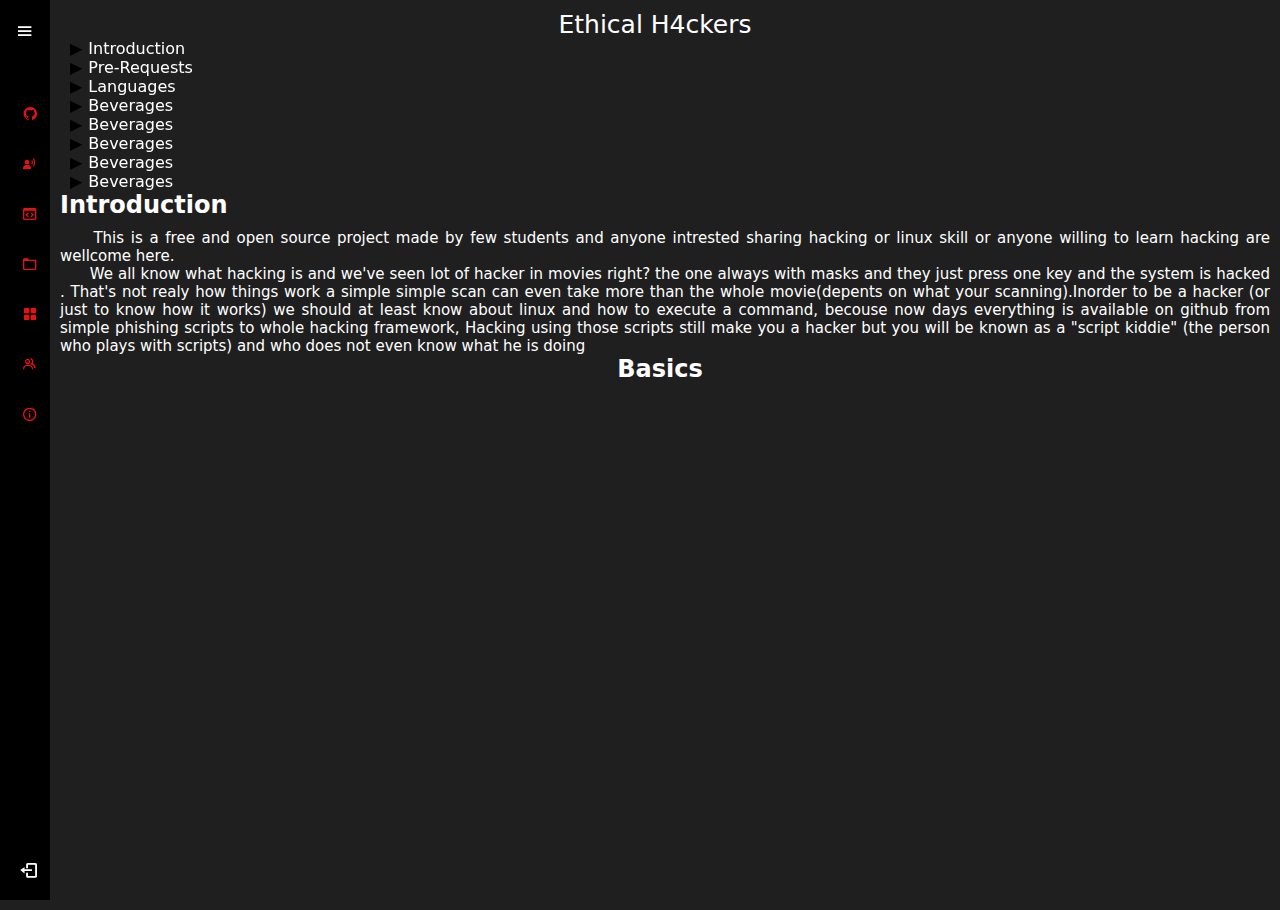
==== index.html @ 1ffd9e22 "update index.html" ====
<!DOCTYPE html>
<html lang="en" dir="ltr">
  <head>
    <meta charset="UTF-8" />
    <title>myDFWeb</title>
    <link href="./css/style.css" rel="stylesheet" />
    <link
      href="https://unpkg.com/boxicons@2.1.2/css/boxicons.min.css"
      rel="stylesheet"
    />
    <title>E H4ckers</title>
    <meta name="viewport" content="width=device-width , initial-scale=1.0" />
  </head>
<style>
  ul, #myUL {
  list-style-type: none;
}

#myUL {
  margin: 0;
  padding: 0;
}

.caret {
  cursor: pointer;
  -webkit-user-select: none; /* Safari 3.1+ */
  -moz-user-select: none; /* Firefox 2+ */
  -ms-user-select: none; /* IE 10+ */
  user-select: none;
}

.caret::before {
  content: "\25B6";
  color: black;
  display: inline-block;
  margin-right: 6px;
}

.caret-down::before {
  -ms-transform: rotate(90deg); /* IE 9 */
  -webkit-transform: rotate(90deg); /* Safari */'
  transform: rotate(90deg);  
}

.nested {
  display: none;
}

.active {
margin-left: "1000px";
display: block;
}
  
  
</style>
  <body>
    
    <div class="sidebar">
      <div class="logo_content">
        <div class="logo">
          <i class="bx bx-code-block"></i>
          <div class="logo_name">Eth Hackers</div>
        </div>
      </div>
      <i class="bx bx-menu" id="btn"></i>
      <ul class="nav_list">
        <li>
          
          <a href="https://github.com/Ethical-h4ckers">
            <i class="bx bxl-github"></i>
            <span class="links_name">Github</span>
          </a>
          
        </li>
        <li>
          <a href="./dartFlutter/dartFlutter.html">
            <i class="bx bxs-user-voice"></i>
            <span class="links_name">Seminar</span>
          </a>
          <span class="tooltip">Seminar</span>
        </li>
        <li>
          <a href="#">
            <i class="bx bx-code-block"></i>
            <span class="links_name">Codes</span>
          </a>
          <span class="tooltip">Codes</span>
        </li>
        <li>
          <a href="https://github.com/aruncs31s/myDFWeb">
            <i class="bx bx-folder"></i>
            <span class="links_name">Files</span>
          </a>
          <span class="tooltip">Files</span>
        </li>
        <li>
          <a href="./about/index.html">
            <i class="bx bxs-grid-alt"></i>
            <span class="links_name">About</span>
          </a>
          <span class="tooltip">About</span>
        </li>
        <li>
        <a href="#">
        <i class='bx bx-group' ></i>
          <span class="links_name">Team Members</span>
            </a>
         <span class="tooltip">Members</span>
          </li>
          <li>
            <a href="#">
            <i class='bx bx-info-circle' ></i>
            <span class="links_name">About</span>
          </a>
          
        </li>
      </ul>

      <div class="profile_content">
        <div class="profile">
          <div class="profile_details">
            <a href="https://github.com/Ethical-H4ckers" alt="">
              <img
                src="/images/logo.png"
                alt=""
              />

              <div class="name_job">
                <div class="name">E H4ckers</div>
                <div class="job"></div>
              </div>
            </a>
            <i class="bx bx-log-out" id="log-out"></i>
          </div>
        </div>
      </div>
    </div>
    
   
    <header class="main_content">Ethical H4ckers</header>
    <!---<div class="buttons">
      <button href="#home" class="hButton1">Home</button>
      <button href="#basics" class="hButton2">Basics</button>
      <button href="#languages" class="hButton3">Languages</button>
      <button href="#hacks" class="hButton5">Hacks</button>
      <button href="#project" class="hButton7">Project</button>
      <button href="#Scripts" class="hButton8">Scripts</button>
      <button href="#about" class="hButton10">About</button>--->


<div class="h-list">
  <ul id="myUL">
  <li><a href="#introduction" class="caret">Introduction</a>
    <ul class="nested">
      <li><a href="">Linux</a></li>
      <li>Hacking</li>
      <li>Programming</li>  
      <li><span class="caret">Tea</span>
        <ul class="nested">
          <li>Black Tea</li>
          <li>White Tea</li>
          <li><span class="caret">Green Tea</span>
            <ul class="nested">
              <li>Sencha</li>
              <li>Gyokuro</li>
              <li>Matcha</li>
              <li>Pi Lo Chun</li>
            </ul>
          </li>
        </ul>
      </li>  
    </ul>
  </li>
</ul>

<!-- ------------------------------------------- --->

<ul id="myUL">
  <li><span class="caret">Pre-Requests</span>
    <ul class="nested">
      <li><span class="caret">Linux</span>
        <ul class="nested">
          <li>X</li>
          <li>W</li>
       
          <li><span class="caret">Green Tea</span>
            <ul class="nested">
              <li>Sencha</li>
              <li>Gyokuro</li>
              <li>Matcha</li>
              <li>Pi Lo Chun</li>
            </ul>
          </li>
        </ul>
      </li>
      <li><span class="caret">Git</span>
        <ul class="nested">
          <li>Introduction</li>
          <li>Installation</li>
      </li>  
    </ul>
  </li>
</ul>
<!-- ------------------------------------------- --->

<ul id="myUL">
  <li><span class="caret">Languages</span>
    <ul class="nested">
       <li><span class="caret">Tea</span>
         <ul class="nested">
           <li>Black Tea</li>
           <li>White Tea</li>
           <li><span class="caret">Green Tea</span>
             <ul class="nested">
               <li>Sencha</li>
               <li>Gyokuro</li>
               <li>Matcha</li>
               <li>Pi Lo Chun</li>
             </ul>
           </li>
         </ul>
       </li>
        <li><span class="caret">Tea</span>
          <ul class="nested">
            <li>Black Tea</li>
            <li>White Tea</li>
            <li><span class="caret">Green Tea</span>
              <ul class="nested">
                <li>Sencha</li>
                <li>Gyokuro</li>
                <li>Matcha</li>
                <li>Pi Lo Chun</li>
              </ul>
            </li>
          </ul>
        </li>
        
         <li><span class="caret">Tea</span>
           <ul class="nested">
             <li>Black Tea</li>
             <li>White Tea</li>
             <li><span class="caret">Green Tea</span>
               <ul class="nested">
                 <li>Sencha</li>
                 <li>Gyokuro</li>
                 <li>Matcha</li>
                 <li>Pi Lo Chun</li>
               </ul>
             </li>
           </ul>
         </li>
         
          <li><span class="caret">Tea</span>
            <ul class="nested">
              <li>Black Tea</li>
              <li>White Tea</li>
              <li><span class="caret">Green Tea</span>
                <ul class="nested">
                  <li>Sencha</li>
                  <li>Gyokuro</li>
                  <li>Matcha</li>
                  <li>Pi Lo Chun</li>
                </ul>
              </li>
            </ul>
          </li>
          
           <li><span class="caret">Tea</span>
             <ul class="nested">
               <li>Black Tea</li>
               <li>White Tea</li>
               <li><span class="caret">Green Tea</span>
                 <ul class="nested">
                   <li>Sencha</li>
                   <li>Gyokuro</li>
                   <li>Matcha</li>
                   <li>Pi Lo Chun</li>
                 </ul>
               </li>
             </ul>
           </li>
           
           
      
      
      
      
      
      
      <li><span class="caret">Tea</span>
        <ul class="nested">
          <li>Black Tea</li>
          <li>White Tea</li>
          <li><span class="caret">Green Tea</span>
            <ul class="nested">
              <li>Sencha</li>
              <li>Gyokuro</li>
              <li>Matcha</li>
              <li>Pi Lo Chun</li>
            </ul>
          </li>
        </ul>
      </li>  
    </ul>
  </li>
</ul>

<!-- ------------------------------------------- --->

<ul id="myUL">
  <li><span class="caret">Beverages</span>
    <ul class="nested">
      <li>Water</li>
      <li>Coffee</li>
      <li><span class="caret">Tea</span>
        <ul class="nested">
          <li>Black Tea</li>
          <li>White Tea</li>
          <li><span class="caret">Green Tea</span>
            <ul class="nested">
              <li>Sencha</li>
              <li>Gyokuro</li>
              <li>Matcha</li>
              <li>Pi Lo Chun</li>
            </ul>
          </li>
        </ul>
      </li>  
    </ul>
  </li>
</ul>


<ul id="myUL">
  <li><span class="caret">Beverages</span>
    <ul class="nested">
      <li>Water</li>
      <li>Coffee</li>
      <li><span class="caret">Tea</span>
        <ul class="nested">
          <li>Black Tea</li>
          <li>White Tea</li>
          <li><span class="caret">Green Tea</span>
            <ul class="nested">
              <li>Sencha</li>
              <li>Gyokuro</li>
              <li>Matcha</li>
              <li>Pi Lo Chun</li>
            </ul>
          </li>
        </ul>
      </li>  
    </ul>
  </li>
</ul>


<ul id="myUL">
  <li><span class="caret">Beverages</span>
    <ul class="nested">
      <li>Water</li>
      <li>Coffee</li>
      <li><span class="caret">Tea</span>
        <ul class="nested">
          <li>Black Tea</li>
          <li>White Tea</li>
          <li><span class="caret">Green Tea</span>
            <ul class="nested">
              <li>Sencha</li>
              <li>Gyokuro</li>
              <li>Matcha</li>
              <li>Pi Lo Chun</li>
            </ul>
          </li>
        </ul>
      </li>  
    </ul>
  </li>
</ul>


<ul id="myUL">
  <li><span class="caret">Beverages</span>
    <ul class="nested">
      <li>Water</li>
      <li>Coffee</li>
      <li><span class="caret">Tea</span>
        <ul class="nested">
          <li>Black Tea</li>
          <li>White Tea</li>
          <li><span class="caret">Green Tea</span>
            <ul class="nested">
              <li>Sencha</li>
              <li>Gyokuro</li>
              <li>Matcha</li>
              <li>Pi Lo Chun</li>
            </ul>
          </li>
        </ul>
      </li>  
    </ul>
  </li>
</ul>


<ul id="myUL">
  <li><span class="caret">Beverages</span>
    <ul class="nested">
      <li>Water</li>
      <li>Coffee</li>
      <li><span class="caret">Tea</span>
        <ul class="nested">
          <li>Black Tea</li>
          <li>White Tea</li>
          <li><span class="caret">Green Tea</span>
            <ul class="nested">
              <li>Sencha</li>
              <li>Gyokuro</li>
              <li>Matcha</li>
              <li>Pi Lo Chun</li>
            </ul>
          </li>
        </ul>
      </li>  
    </ul>
  </li>
</ul>






  </div>
  

  
    
    
    
     <section class="home" id="home">
    
    <h2 align="center">Introduction</h2>
    <p>&#160;&#160;&#160;&#160;&#160;This is a free and open source project made by few students and anyone intrested sharing hacking or linux skill or anyone willing to learn hacking are wellcome here.</p>
    <p>&#160; &#160; &#160;&#160;We all know what hacking is and we've seen
lot of hacker in movies right? the one always with masks and they just press one key and the system is hacked . That's not realy how things work a simple simple scan can even take more than the whole movie(depents on what your scanning).Inorder to be a hacker (or just to know how it works) we should at least know about linux and how to execute a command, becouse now days everything is available on github from simple phishing scripts to whole hacking framework, Hacking using those scripts still make you a hacker but you will be known as a "script kiddie" (the person who plays with scripts) and who does not even know what he is doing</p>
      
      
    </section>
    
    <section class="basics" id="basics">
      <h2 align="center">Basics</h2>
    
      
      
    </section>












    
  </body>
  <script>
    let btn = document.querySelector("#btn");
    let sidebar = document.querySelector(".sidebar");
    let searchBtn = document.querySelector(".bx-search-alt");
    btn.onclick = function () {
      sidebar.classList.toggle("active");
    };
    searchBtn.onclick = function () {
      sidebar.classList.toggle("active");
    };
    </script>
    <script>
      var toggler = document.getElementsByClassName("caret");
      var i;
      
      for (i = 0; i < toggler.length; i++) {
        toggler[i].addEventListener("click", function() {
          this.parentElement.querySelector(".nested").classList.toggle("active");
          this.classList.toggle("caret-down");
        });
      }
    </script>
    
</html>
---- css/style.css ----
@import url("https://fonts.googleapis.com/css?family=Open+Sans&display=swap");
* {
  margin: 0;
  /*padding: 0%;*/
  box-sizing: border-box;
  font-family: system-ui, -apple-system, BlinkMacSystemFont, "Segoe UI", Roboto,
    Oxygen, Ubuntu, Cantarell, "Open Sans", "Helvetica Neue", sans-serif;
  scroll-behavior: smooth;

}
.sidebar ul{
  padding: 0%;*/
  
}

a {
  color: #fff;
  text-decoration: none;
}
body {
  padding: 0%;
  position: relative;
  min-height: 100vh;
  width: 100%;
  
  background: #1f1f1f;
}
.sidebar {
  position: fixed;
  height: 100%;
  width: 50px;
  background: rgb(0, 0, 0);
  top: 0;
  left: 0;
  padding: 0px 0px;
  transition: all 0.5s ease;
}
.sidebar.active {
  width: 260px;
}

.sidebar .logo_content .logo {
  color: #fff;
  display: flex;
  height: 80px;
  width: 60%;
  align-items: left;
  opacity: 0;
  pointer-events: none;
}
.sidebar.active .logo_content .logo {
  opacity: 1;
  pointer-events: none;
}
.logo_content .logo i {
  font-size: 28px;
  margin-right: 4px;
}
.logo_content .logo_name {
  font-size: 20px;
  font-weight: 400;
}
.sidebar #btn {
  position: absolute;
  color: white;
  left: 50%;
  top: 6px;
  font-size: 20px;
  height: 50px;
  width: 50px;
  text-align: center;
  line-height: 50px;
  transform: translateX(-50%);
}
.sidebar.active #btn {
  left: 90%;
}
.sidebar ul {
  position: relative;
  margin-top: 9px;
}

.sidebar ul li {
  padding: 0%;
  position: relative;
  height: 50px;
  width: 100%;
  margin: 0 5px;
  list-style: none;
  line-height: 50px;
}
.sidebar ul li .tooltip {
  padding: 0%;
  position: absolute;
  left: 122px;
  top: 0;
  transform: translate(-50%, -50%);
  background: #fff;
  line-height: 35px;
  text-align: center;
  opacity: 0;
  border-radius: 6px;
  box-shadow: 0 5px 10px rgba(0, 0, 0, 0.2);
  transition: 0s;
}
.sidebar.active ul li .tooltip {
  display: block;
}
.sidebar ul li:hover .tooltip {
  transition: all 0.5s ease;
  top: 50%;
  opacity: 1;
  pointer-events: none;
}
.sidebar.active ul li:hover .tooltip {
  opacity: 0;
}

.sidebar.active ul li input {
  position: absolute;
  height: 100%;
  width: 100%;
  left: 0;
  top: 0;
  border-radius: 12px;
  outline: none;
  border: none;
  background: #1d1b31;
  padding-left: 50px;
  font-size: 18px;
  color: white;
}
.sidebar ul li a {
  color: rgb(230, 18, 18);
  display: flex;
  align-items: center;
  text-decoration: none;
  transition: all 0.4s ease;
  border-radius: 12px;
  white-space: nowrap;
}
.sidebar ul li a:hover {
  color: #11101d;
  background: rgb(187, 173, 173);
}
.sidebar ul li a i {
  height: 50px;
  line-height: 50px;
  min-width: 50px;
  border-radius: 12px;
  text-align: center;
}
.sidebar .profile_content {
  position: absolute;
  color: white;
  bottom: 0;
  left: 0;
  width: 100%;
}
.sidebar .profile_content .profile {
  position: relative;
  padding: 10px 6px;
}
.sidebar .profile_content .profile .profile_details a {
  opacity: 0;
  display: flex;
  align-items: center;
  pointer-events: none;
}
.sidebar.active .profile .profile_details a {
  opacity: 1;
  pointer-events: auto;
}
.sidebar .profile_content .profile .profile_details img {
  height: 45px;
  width: 45px;
  object-fit: cover;
  border-radius: 12px;
}
.sidebar .profile_content .profile .name_job {
  margin-left: 12px;
}
.sidebar .profile_content .profile .name_job .name {
  font-weight: 400;
  font-size: 15px;
}
.profile #log-out {
  position: absolute;
  left: 88%;
  transform: translateX(-50%);
  bottom: 5px;
  line-height: 50px;
  min-width: 50px;
  font-size: 20px;
  border-radius: 12px;
}

/*.main_content {
 text-align: center;
 margin-left: 20px;
 
  position:  absolute;
  height: 100%;
 width: calc(100% - 240px);
    left: 275px;
}*/
.main_content {
  padding-left: 30px;
  text-align: center;
  color: white;
  font-size: 25px;
  margin-top: 10px;
}


.sidebar .links_name {
  opacity: 0;
  pointer-events: none;
}
.sidebar.active .links_name {
  opacity: 1;
  pointer-events: auto;
}


.heading{
  position: relative;
  padding-left: 40px;
  color: white;
  align:center;
}
section{
margin-left: 40px;
}
.buttons {
  position: absolute;
  padding-left: 55px;
}
.home{
  padding-left: 20px;
  padding-right: 5px;
}
.home p {
  padding-right:5px;
  color: white;
  font-size: 15px;
  text-align: justify;
}
.home h2{
  color:white;
  text-align: left;
  padding-bottom: 10px;
}

.basics{
  color:white;
}
.h-list {
  position: relative;
  padding-left: 70px;
  color: white;
}
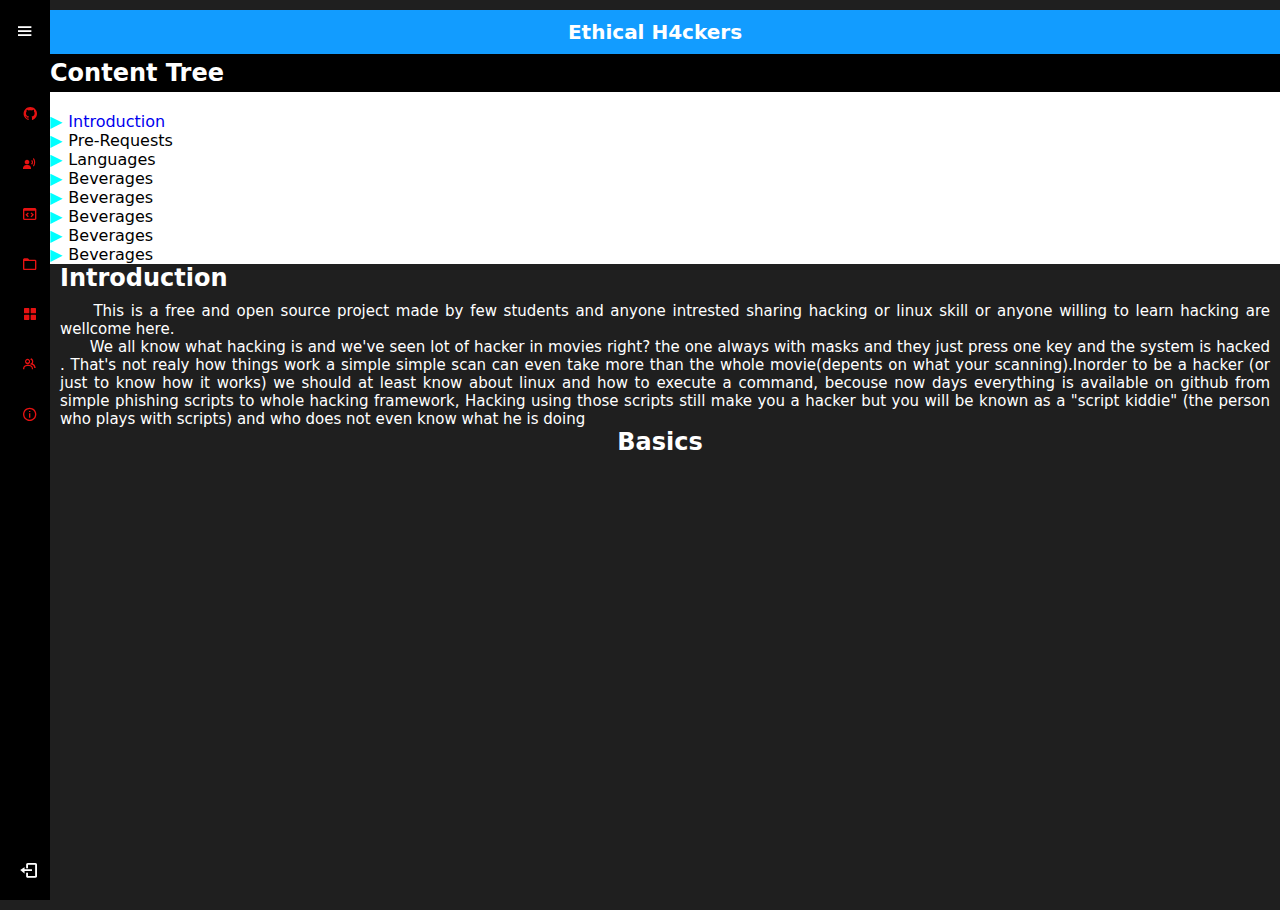
==== commit d319b7c9: "Merge pull request #2 from Ethical-h4ckers/main" ====
--- a/index.html
+++ b/index.html
@@ -31,7 +31,7 @@
 
 .caret::before {
   content: "\25B6";
-  color: black;
+  color: #00ffff;
   display: inline-block;
   margin-right: 6px;
 }
@@ -101,7 +101,7 @@
           <span class="tooltip">About</span>
         </li>
         <li>
-        <a href="#">
+        <a href="./team_members.html">
         <i class='bx bx-group' ></i>
           <span class="links_name">Team Members</span>
             </a>
@@ -147,16 +147,30 @@
       <button href="#Scripts" class="hButton8">Scripts</button>
       <button href="#about" class="hButton10">About</button>--->
 
+<h2 class="h-h-list">Content Tree</h2>
 
 <div class="h-list">
+  
   <ul id="myUL">
   <li><a href="#introduction" class="caret">Introduction</a>
     <ul class="nested">
-      <li><a href="">Linux</a></li>
+      <li class="caret"><a href="">Linux</a>
+      <ul class="nested">
+        <li>Introduction to linux</li>
+        <li>Command Line</li>
+        
+        
+      </ul>
+      </li>
       <li>Hacking</li>
       <li>Programming</li>  
       <li><span class="caret">Tea</span>
         <ul class="nested">
+          <li>hi</li>
+          <li>hical</li>
+          <li>ddd</li>
+          </li>
+          </ul>
           <li>Black Tea</li>
           <li>White Tea</li>
           <li><span class="caret">Green Tea</span>
@@ -197,6 +211,7 @@
         <ul class="nested">
           <li>Introduction</li>
           <li>Installation</li>
+          <li>Working with Repos</li>
       </li>  
     </ul>
   </li>
--- a/css/style.css
+++ b/css/style.css
@@ -14,7 +14,6 @@
 }
 
 a {
-  color: #fff;
   text-decoration: none;
 }
 body {
@@ -26,6 +25,7 @@
   background: #1f1f1f;
 }
 .sidebar {
+  z-index: 1000;
   position: fixed;
   height: 100%;
   width: 50px;
@@ -205,11 +205,15 @@
     left: 275px;
 }*/
 .main_content {
+  background: #129cff;
+  padding-bottom: 10px;
   padding-left: 30px;
   text-align: center;
   color: white;
-  font-size: 25px;
+  font-size: 20px;
   margin-top: 10px;
+  font-weight: 600;
+  padding-top: 10px;
 }
 
 
@@ -255,8 +259,24 @@
 .basics{
   color:white;
 }
+.h-h-list{
+  background: #000000;
+  padding-top: 5px;
+  padding-bottom: 5px;
+  position: relative;
+  padding-left: 50px;
+  text-align: left;
+  color: white;
+}
+
 .h-list {
-  position: relative;
-  padding-left: 70px;
-  color: white;
-}
+  color: black;
+  background: #ffffff;
+  position: relative;
+  padding-top: 20px;
+  padding-left: 50px;
+  
+}
+.h-list #myUl a{
+  color: balck;
+}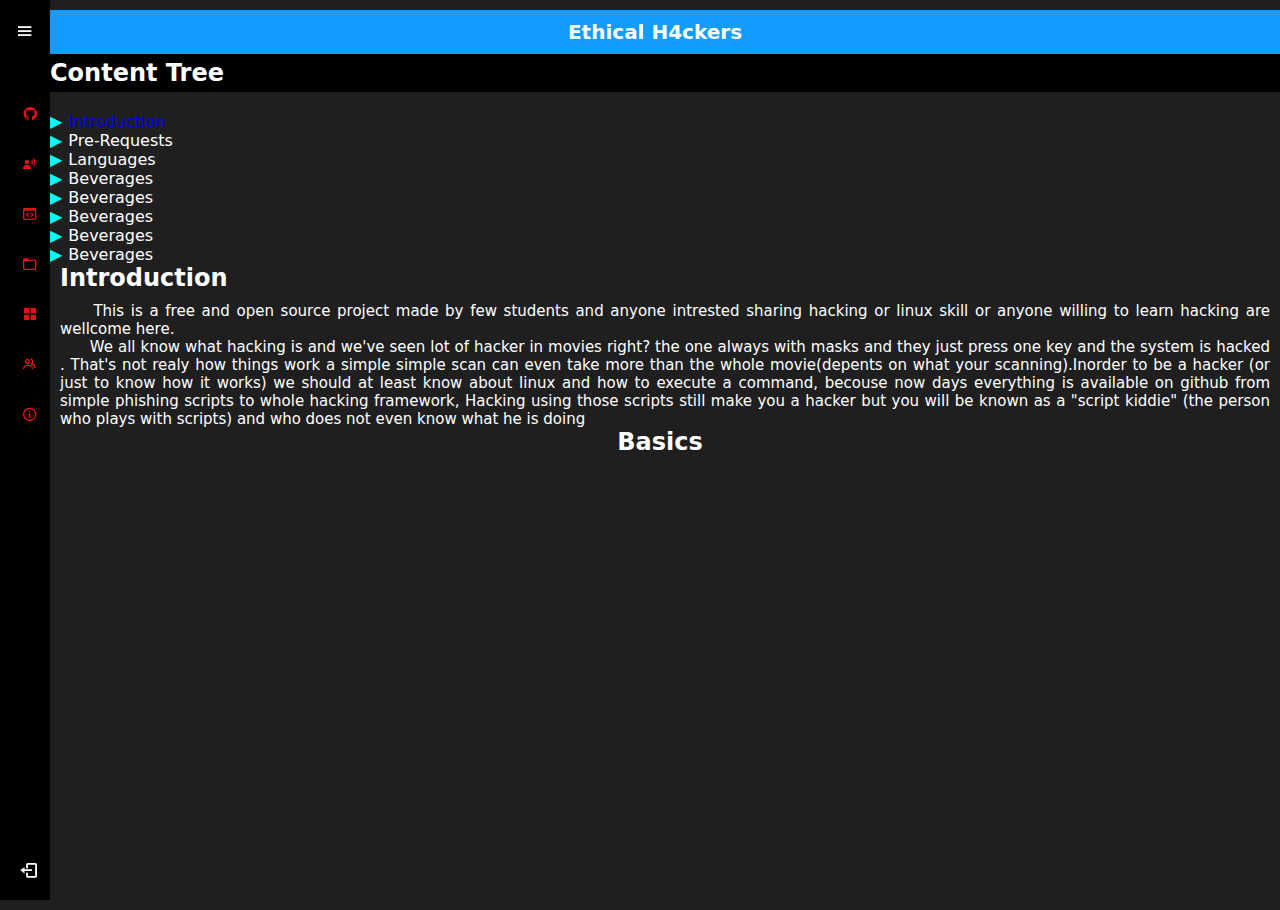
==== commit 9f4beddc: "update index.html" ====
--- a/index.html
+++ b/index.html
@@ -80,7 +80,7 @@
           <span class="tooltip">Seminar</span>
         </li>
         <li>
-          <a href="#">
+          <a href="./codes.html">
             <i class="bx bx-code-block"></i>
             <span class="links_name">Codes</span>
           </a>
@@ -154,38 +154,29 @@
   <ul id="myUL">
   <li><a href="#introduction" class="caret">Introduction</a>
     <ul class="nested">
-      <li class="caret"><a href="">Linux</a>
+      <li class="caret"><span>Linux</span>
       <ul class="nested">
-        <li>Introduction to linux</li>
+        <li>Introduction</li>
         <li>Command Line</li>
-        
-        
-      </ul>
-      </li>
-      <li>Hacking</li>
-      <li>Programming</li>  
-      <li><span class="caret">Tea</span>
-        <ul class="nested">
-          <li>hi</li>
-          <li>hical</li>
-          <li>ddd</li>
-          </li>
-          </ul>
-          <li>Black Tea</li>
-          <li>White Tea</li>
-          <li><span class="caret">Green Tea</span>
-            <ul class="nested">
-              <li>Sencha</li>
-              <li>Gyokuro</li>
-              <li>Matcha</li>
-              <li>Pi Lo Chun</li>
-            </ul>
-          </li>
-        </ul>
-      </li>  
-    </ul>
-  </li>
-</ul>
+        </ul>
+        </li>
+         <li ><span class="caret">Hacking</span>
+      <ul class="nested">
+        <li>Introduction</li>
+        <li>Command Line</li>
+        </ul>
+        </li>
+         <li ><span class="caret">Programming</span>
+      <ul class="nested">
+        <li>Introduction</li>
+        <li>Command Line</li>
+        </ul>
+        </li>
+ 
+ 
+            </ul>
+          </li>
+        </ul>
 
 <!-- ------------------------------------------- --->
 
--- a/css/style.css
+++ b/css/style.css
@@ -270,13 +270,13 @@
 }
 
 .h-list {
-  color: black;
-  background: #ffffff;
+  color: white;
+  background: #1f1f1f;
   position: relative;
   padding-top: 20px;
   padding-left: 50px;
   
 }
 .h-list #myUl a{
-  color: balck;
-}+  color: white;
+}
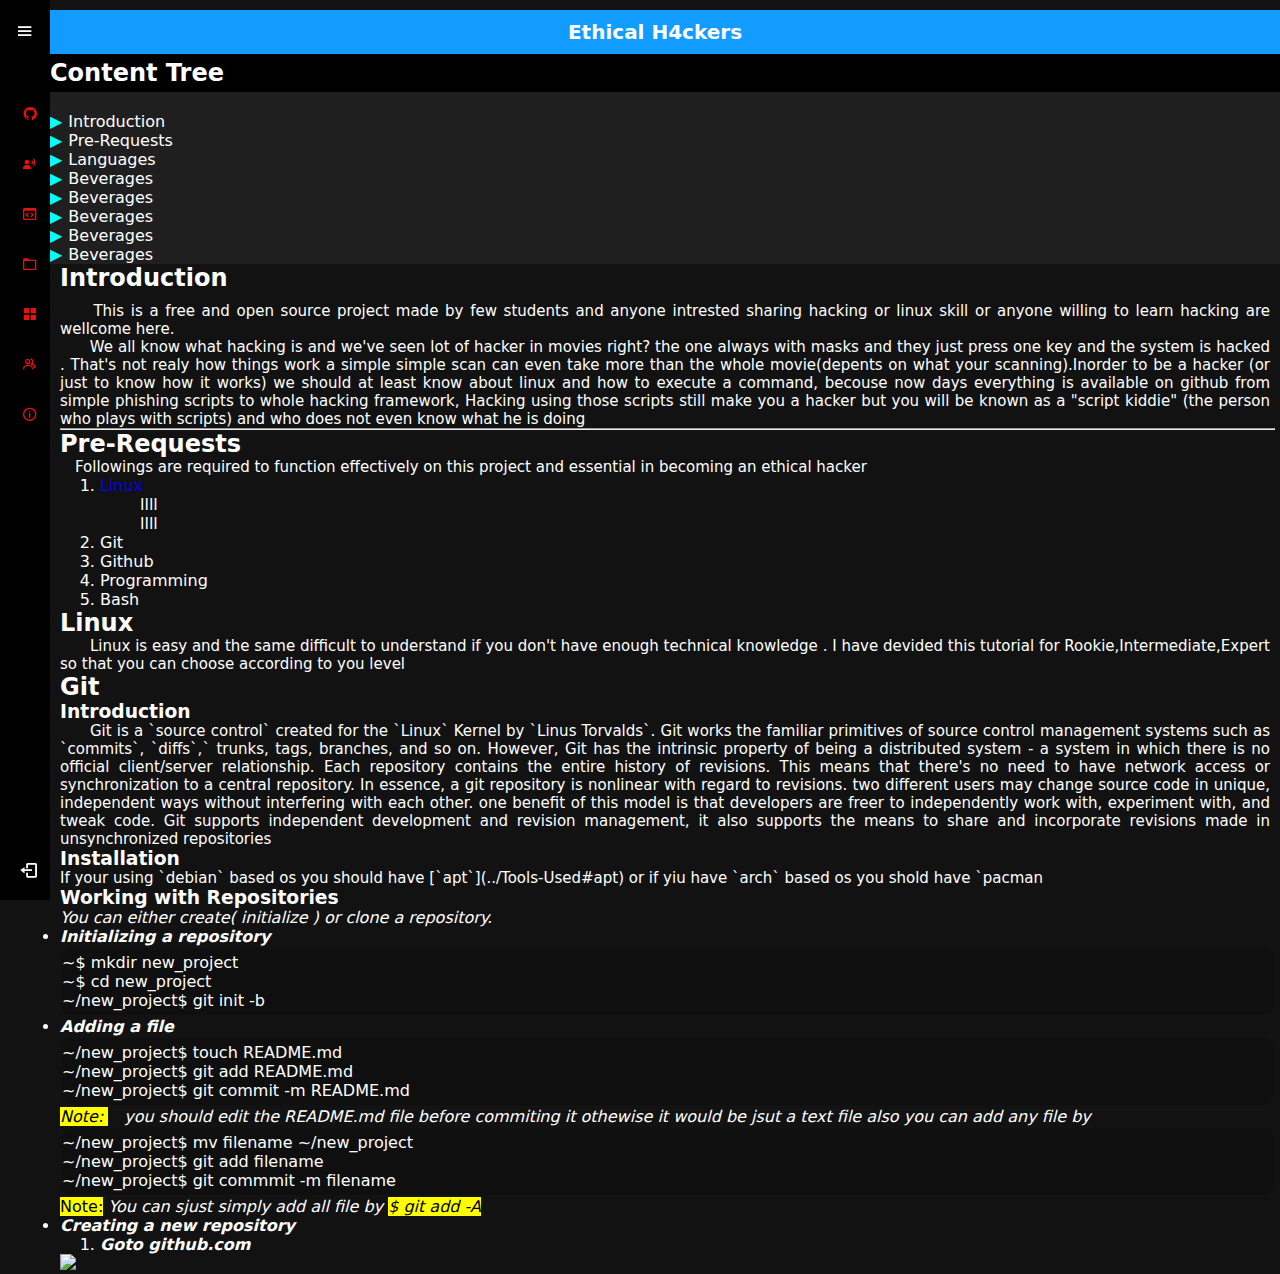
==== commit 32afdc34: "update index.html" ====
--- a/index.html
+++ b/index.html
@@ -54,7 +54,6 @@
   
 </style>
   <body>
-    
     <div class="sidebar">
       <div class="logo_content">
         <div class="logo">
@@ -152,7 +151,7 @@
 <div class="h-list">
   
   <ul id="myUL">
-  <li><a href="#introduction" class="caret">Introduction</a>
+  <li><span class="caret">Introduction</span>
     <ul class="nested">
       <li class="caret"><span>Linux</span>
       <ul class="nested">
@@ -185,27 +184,52 @@
     <ul class="nested">
       <li><span class="caret">Linux</span>
         <ul class="nested">
-          <li>X</li>
-          <li>W</li>
-       
-          <li><span class="caret">Green Tea</span>
-            <ul class="nested">
-              <li>Sencha</li>
-              <li>Gyokuro</li>
-              <li>Matcha</li>
-              <li>Pi Lo Chun</li>
-            </ul>
-          </li>
+          <li>Introduction</li>
+          <li>Installition</li>
+          <li>Terminal</li>
+          <li>Commandline</li>
+          <li>X windows</li>
+          <li>Bash</li>
+          <li><span class="caret">Hacking OS</span>
+          <ul class="nested">
+          	<li>Kali Linux</li>
+          	<li>Parrot OS</li>
+          </ul>
+          </li>
+          
+         <!--- <li><span class="caret">Green Tea</span>
+            <ul class="nested">
+              <li>Sencha</li>
+              <li>Gyokuro</li>
+              <li>Matcha</li>
+              <li>Pi Lo Chun</li>
+            </ul>
+          </li> -->
         </ul>
       </li>
       <li><span class="caret">Git</span>
         <ul class="nested">
-          <li>Introduction</li>
+          <li><a href="#git">Introduction</a></li>
           <li>Installation</li>
           <li>Working with Repos</li>
-      </li>  
-    </ul>
-  </li>
+    </ul>
+  </li>
+  <li><span class="caret">GitHub</span>
+  	<ul class="nested">
+  		<li>Introduction</li>
+  		<li>Installation</li>
+  		<li>Working with Repos</li>
+  	</ul>
+  </li
+  <li><span class="caret">Git</span>
+  	<ul class="nested">
+  		<li>Introduction</li>
+  		<li>Installation</li>
+  		<li>Working with Repos</li>
+  	</ul>
+  </li
+</ul>
+</li>
 </ul>
 <!-- ------------------------------------------- --->
 
@@ -451,14 +475,60 @@
     <p>&#160; &#160; &#160;&#160;We all know what hacking is and we've seen
 lot of hacker in movies right? the one always with masks and they just press one key and the system is hacked . That's not realy how things work a simple simple scan can even take more than the whole movie(depents on what your scanning).Inorder to be a hacker (or just to know how it works) we should at least know about linux and how to execute a command, becouse now days everything is available on github from simple phishing scripts to whole hacking framework, Hacking using those scripts still make you a hacker but you will be known as a "script kiddie" (the person who plays with scripts) and who does not even know what he is doing</p>
       
+      <hr>
       
     </section>
     
-    <section class="basics" id="basics">
-      <h2 align="center">Basics</h2>
-    
-      
-      
+    <section class="pre-requests" id="pre-requests">
+      <h2 >Pre-Requests</h2>
+      
+<p>
+	&emsp;Followings are required to function effectively on this project and essential in becoming an ethical hacker
+</p>
+<ol>
+	
+<li><a href="#linux">Linux</a></li>
+<ul><li>llll</li><li>llll</li></ul>
+<li>Git</li>
+<li>Github</li>
+<li>Programming</li>
+<li>Bash</li>
+</ol>
+ <h2 id="linux">Linux</h2>
+ <p>
+ &emsp;&emsp;Linux is easy and the same difficult to understand if you don't have enough technical knowledge . I have devided this tutorial for Rookie,Intermediate,Expert so that you can choose according to you level</p>
+ <h2 id="git">Git</h2>
+ <h3>Introduction</h3>
+ <p>
+  &emsp;&emsp;Git is a `source control` created for the `Linux` Kernel by `Linus Torvalds`. Git works the familiar primitives of source control management systems such as `commits`, `diffs`,` trunks, tags, branches, and so on. However, Git has the intrinsic property of being a distributed system - a system in which there is no official client/server relationship. Each repository contains the entire history of revisions. This means that there's no need to have network access or synchronization to a central repository. In essence, a git repository is nonlinear with regard to revisions. two different users may change source code in unique, independent ways without interfering with each other. one benefit of this model is that developers are freer to independently work with, experiment with, and tweak code. Git supports independent development and revision management, it also supports the means to share and incorporate revisions made in unsynchronized repositories</p>
+ <h3> Installation</h3>
+ <p>If your using `debian` based os you should have [`apt`](../Tools-Used#apt) or if yiu have `arch` based os you shold have `pacman</p>
+ 
+ <h3>Working with Repositories </h3>
+ <i>You can either create( initialize ) or clone a repository.</i>
+   <li><i><b>Initializing a repository</b></i></li>
+   <div class="code_spaces"><code>~$ mkdir new_project<br>
+   
+   ~$ cd new_project<br>
+   
+   ~/new_project$ git init -b <br></code></div>
+<li><i><b>Adding a file</b></i></li>
+<div class="code_spaces"> <code> ~/new_project$ touch README.md<br>
+~/new_project$ git add README.md<br>
+~/new_project$ git commit -m README.md</code></div>
+<i><mark>Note: </mark>&emsp;you should edit the README.md file before commiting it othewise it would be jsut a text file also you can add any file by</i>
+   <div class="code_spaces"><code>
+     ~/new_project$ mv filename ~/new_project<br>
+     ~/new_project$ git add filename<br>
+     ~/new_project$ git commmit -m filename<br>
+   </code></div>
+   <mark>Note:</mark><i>&#160;You can sjust simply add all file by <mark background-color="#00ff00">$ git add -A</mark></i>
+  
+<li><i><b>Creating a new repository</b></i>
+<ol><li><i><b>Goto github.com</b></i></ol>
+</li></ol></li>   
+<img src="https://github.com/aruncs31s/ethical-hacking/blob/main/images/github-addressbar.png?raw=true"/>
+   
     </section>
 
 
--- a/css/style.css
+++ b/css/style.css
@@ -22,7 +22,7 @@
   min-height: 100vh;
   width: 100%;
   
-  background: #1f1f1f;
+  background: #121212;
 }
 .sidebar {
   z-index: 1000;
@@ -278,5 +278,34 @@
   
 }
 .h-list #myUl a{
-  color: white;
-}
+  color: balck;
+}
+.pre-requests{
+	color:white;
+	text-align: left;
+	padding-left: 20px;
+  padding-right: 5px;
+
+}
+.pre-requests p{
+	padding-right:5px;
+	color: white;
+	font-size: 15px;
+	text-align: justify;
+}
+.code_spaces{
+  position: relative;
+  text-align: left;
+  border: 10px;
+  margin: 2px;
+  border-radius: 10px;
+  padding-top: 5px;
+  padding-bottom: 5px;
+  background: #0f0f0f;
+  white-space: nowrap ;
+  overflow: auto;
+  
+}
+li::before { color: white;
+  display: inline-block; width: 1em;
+  margin-left: -1em}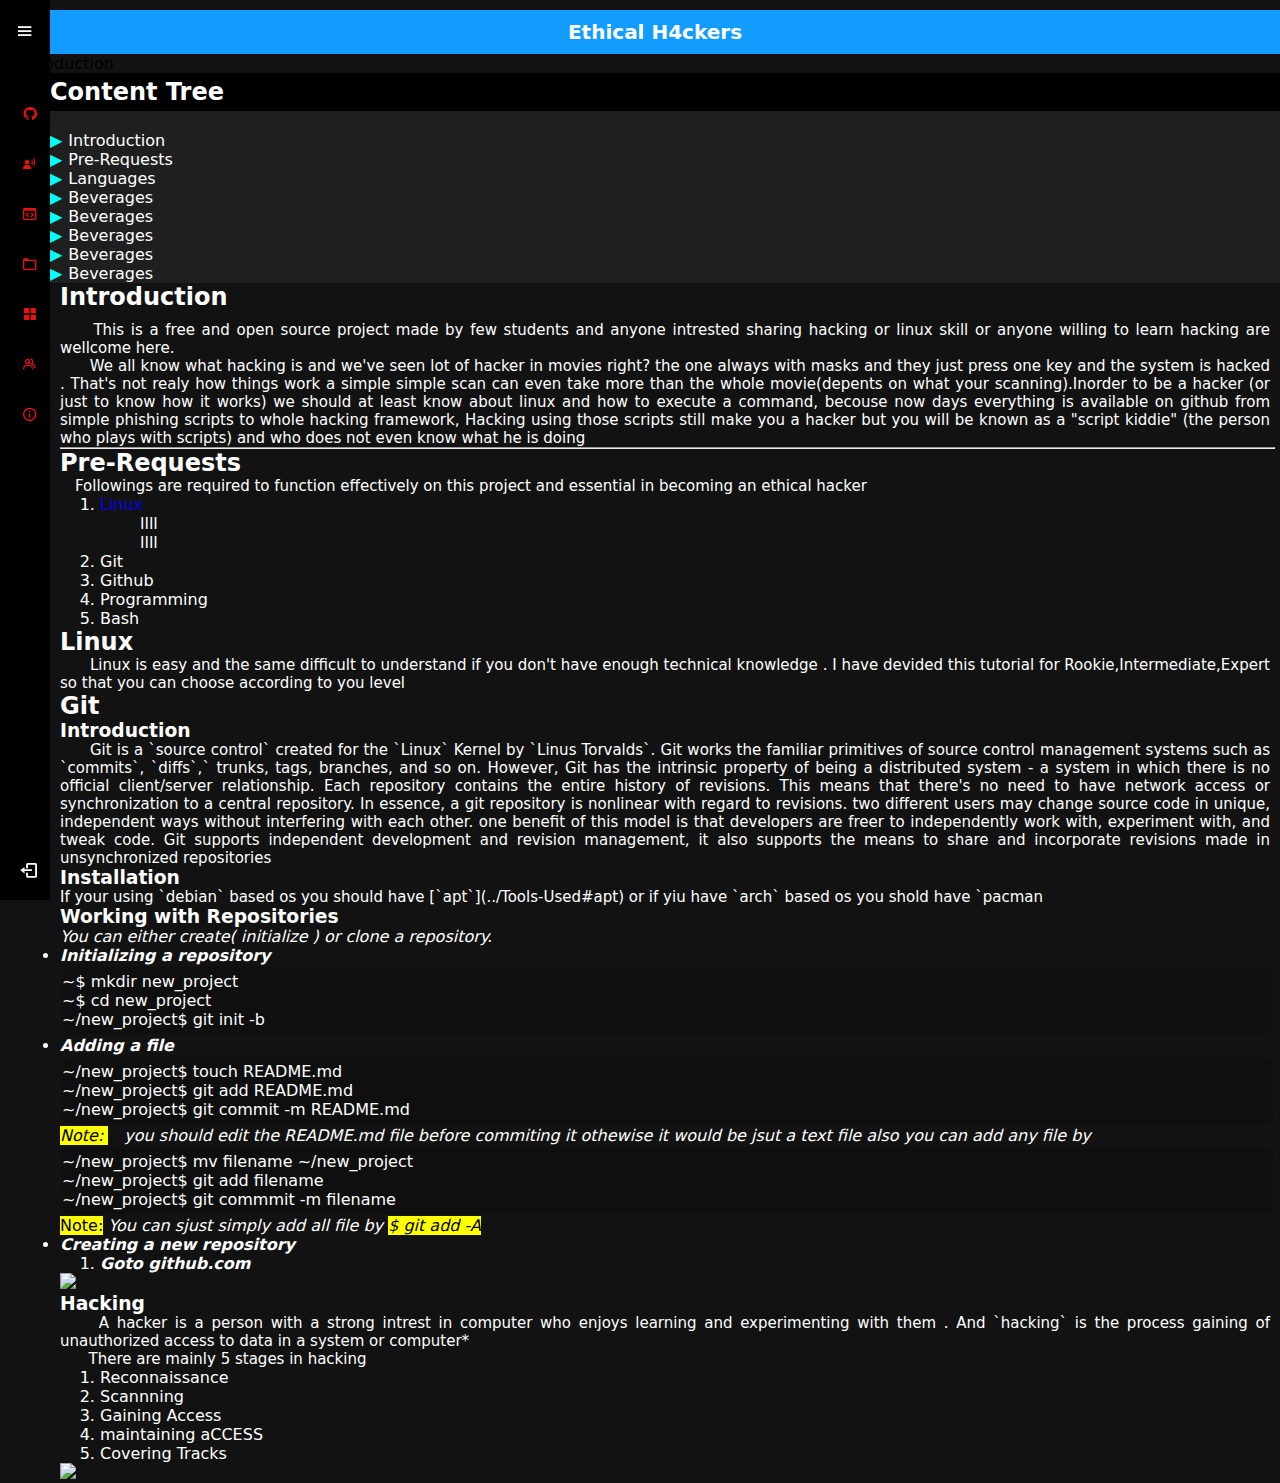
==== commit f171affb: "update index.html" ====
--- a/index.html
+++ b/index.html
@@ -36,9 +36,10 @@
   margin-right: 6px;
 }
 
+
 .caret-down::before {
   -ms-transform: rotate(90deg); /* IE 9 */
-  -webkit-transform: rotate(90deg); /* Safari */'
+  -webkit-transform: rotate(90deg); /* Safari */
   transform: rotate(90deg);  
 }
 
@@ -54,7 +55,7 @@
   
 </style>
   <body>
-    <div class="sidebar">
+        <div class="sidebar">
       <div class="logo_content">
         <div class="logo">
           <i class="bx bx-code-block"></i>
@@ -64,7 +65,6 @@
       <i class="bx bx-menu" id="btn"></i>
       <ul class="nav_list">
         <li>
-          
           <a href="https://github.com/Ethical-h4ckers">
             <i class="bx bxl-github"></i>
             <span class="links_name">Github</span>
@@ -142,11 +142,18 @@
       <button href="#basics" class="hButton2">Basics</button>
       <button href="#languages" class="hButton3">Languages</button>
       <button href="#hacks" class="hButton5">Hacks</button>
-      <button href="#project" class="hButton7">Project</button>
+      <button href="#projec}t" class="hButton7">Project</button>
       <button href="#Scripts" class="hButton8">Scripts</button>
       <button href="#about" class="hButton10">About</button>--->
 
-<h2 class="h-h-list">Content Tree</h2>
+      <!--------------------------------Content Tree----------------------------------------------------->
+      <dev class="new_tree">
+<details><summary>Introduction</summary></details>
+</dev>
+
+
+
+      <h2 class="h-h-list">Content Tree</h2>
 
 <div class="h-list">
   
@@ -161,7 +168,7 @@
         </li>
          <li ><span class="caret">Hacking</span>
       <ul class="nested">
-        <li>Introduction</li>
+        <li><a href="#hacking">Introduction</a></li>
         <li>Command Line</li>
         </ul>
         </li>
@@ -221,6 +228,7 @@
   		<li>Working with Repos</li>
   	</ul>
   </li
+ 
   <li><span class="caret">Git</span>
   	<ul class="nested">
   		<li>Introduction</li>
@@ -529,6 +537,37 @@
 </li></ol></li>   
 <img src="https://github.com/aruncs31s/ethical-hacking/blob/main/images/github-addressbar.png?raw=true"/>
    
+
+<div class="hacking"><h3 id="hacking">Hacking</h3>
+<p class="hacking-text">&#160;&#160;&#160;&#160;&#160;A hacker is a person with a strong intrest in computer who enjoys learning and experimenting with them . And `hacking` is the process gaining of unauthorized access to data in a system or computer*</p>
+<p>&#160;&#160;&#160;&#160;&#160; There are mainly 5 stages in hacking </p>
+<ol>
+<li>Reconnaissance</li>
+<li>Scannning</li>
+<li>Gaining Access</li>
+<li>maintaining aCCESS</li>
+<li>Covering Tracks</li>
+</ol>
+
+<img class="img_hacking" src="../images/5-stages-of-hacking.png"/>
+
+
+
+
+
+
+
+</div>
+ 
+
+
+
+
+
+
+
+
+
     </section>
 
 
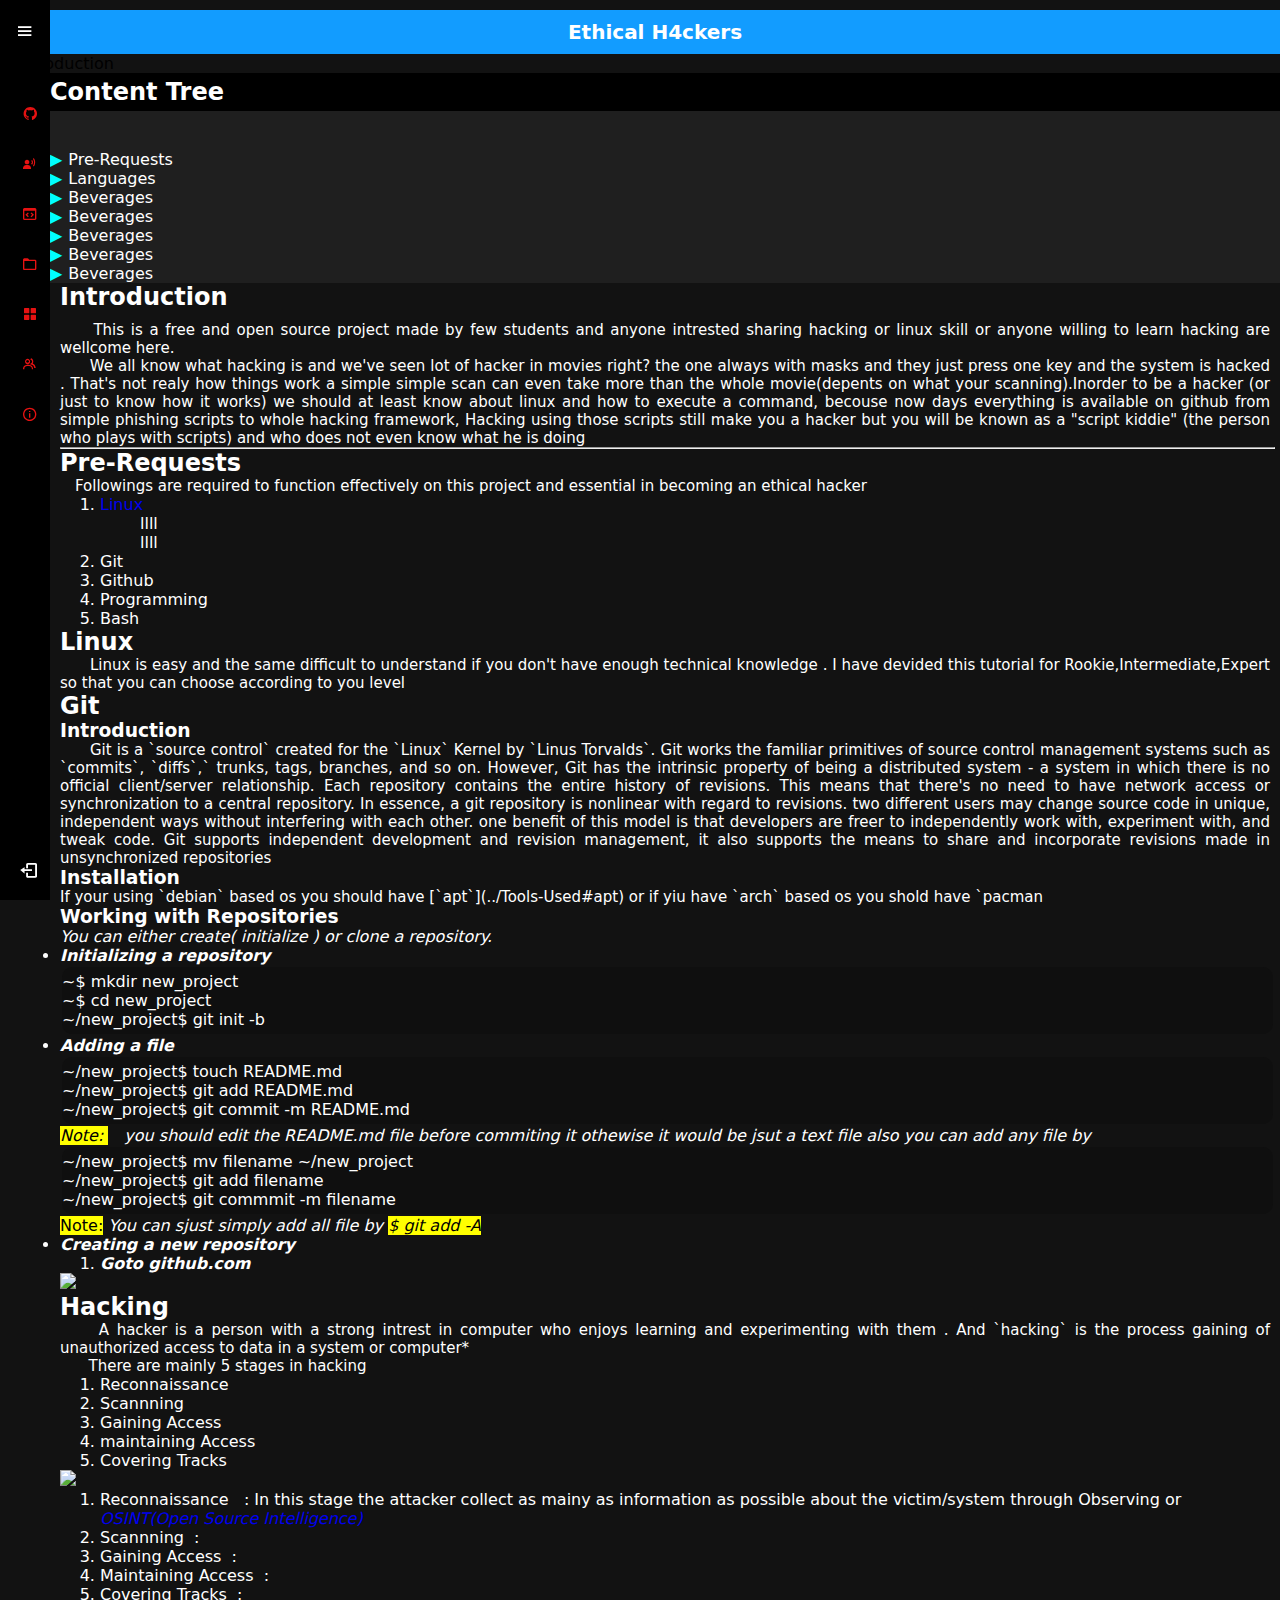
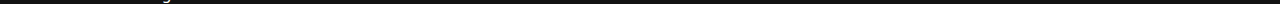
==== commit cc6f965e: "update index.html" ====
--- a/index.html
+++ b/index.html
@@ -11,6 +11,7 @@
     <title>E H4ckers</title>
     <meta name="viewport" content="width=device-width , initial-scale=1.0" />
   </head>
+  <!-- Source -->
 <style>
   ul, #myUL {
   list-style-type: none;
@@ -156,33 +157,44 @@
       <h2 class="h-h-list">Content Tree</h2>
 
 <div class="h-list">
-  
-  <ul id="myUL">
-  <li><span class="caret">Introduction</span>
-    <ul class="nested">
-      <li class="caret"><span>Linux</span>
-      <ul class="nested">
-        <li>Introduction</li>
-        <li>Command Line</li>
-        </ul>
-        </li>
-         <li ><span class="caret">Hacking</span>
-      <ul class="nested">
-        <li><a href="#hacking">Introduction</a></li>
-        <li>Command Line</li>
-        </ul>
-        </li>
-         <li ><span class="caret">Programming</span>
-      <ul class="nested">
-        <li>Introduction</li>
-        <li>Command Line</li>
-        </ul>
-        </li>
- 
- 
-            </ul>
-          </li>
-        </ul>
+<!-- ------------------Introduction------------------------- --->
+<ul id="myUL">
+<li class="caret"></li>
+
+</ul>
+
+
+
+
+
+
+
+
+
+
+
+
+
+
+
+
+
+
+
+
+
+
+
+
+
+
+
+
+
+
+
+
+
 
 <!-- ------------------------------------------- --->
 
@@ -235,7 +247,7 @@
   		<li>Installation</li>
   		<li>Working with Repos</li>
   	</ul>
-  </li
+  </li>
 </ul>
 </li>
 </ul>
@@ -478,7 +490,7 @@
     
      <section class="home" id="home">
     
-    <h2 align="center">Introduction</h2>
+    <h2 text-align="center">Introduction</h2>
     <p>&#160;&#160;&#160;&#160;&#160;This is a free and open source project made by few students and anyone intrested sharing hacking or linux skill or anyone willing to learn hacking are wellcome here.</p>
     <p>&#160; &#160; &#160;&#160;We all know what hacking is and we've seen
 lot of hacker in movies right? the one always with masks and they just press one key and the system is hacked . That's not realy how things work a simple simple scan can even take more than the whole movie(depents on what your scanning).Inorder to be a hacker (or just to know how it works) we should at least know about linux and how to execute a command, becouse now days everything is available on github from simple phishing scripts to whole hacking framework, Hacking using those scripts still make you a hacker but you will be known as a "script kiddie" (the person who plays with scripts) and who does not even know what he is doing</p>
@@ -538,19 +550,27 @@
 <img src="https://github.com/aruncs31s/ethical-hacking/blob/main/images/github-addressbar.png?raw=true"/>
    
 
-<div class="hacking"><h3 id="hacking">Hacking</h3>
+<div class="hacking"><h2 id="hacking">Hacking</h2>
 <p class="hacking-text">&#160;&#160;&#160;&#160;&#160;A hacker is a person with a strong intrest in computer who enjoys learning and experimenting with them . And `hacking` is the process gaining of unauthorized access to data in a system or computer*</p>
 <p>&#160;&#160;&#160;&#160;&#160; There are mainly 5 stages in hacking </p>
+<h3 class="hacking" id="phases_of_hacking>Phases of Hacking"></h3>
 <ol>
 <li>Reconnaissance</li>
 <li>Scannning</li>
 <li>Gaining Access</li>
-<li>maintaining aCCESS</li>
+<li>maintaining Access</li>
 <li>Covering Tracks</li>
 </ol>
 
 <img class="img_hacking" src="../images/5-stages-of-hacking.png"/>
 
+<ol>
+  <li>Reconnaissance &#160;&#160;: In this stage the attacker collect as mainy as information as possible about the victim/system through Observing or <i><a href="https://en.wikipedia.org/wiki/Open-source_intelligence">OSINT(Open Source Intelligence)</a></i> </li>
+  <li>Scannning&#160;&#160;:</li>
+  <li>Gaining Access&#160;&#160;:</li>
+  <li>Maintaining Access&#160;&#160;:</li>
+  <li>Covering Tracks&#160;&#160;:</li>
+</ol>
 
 
 
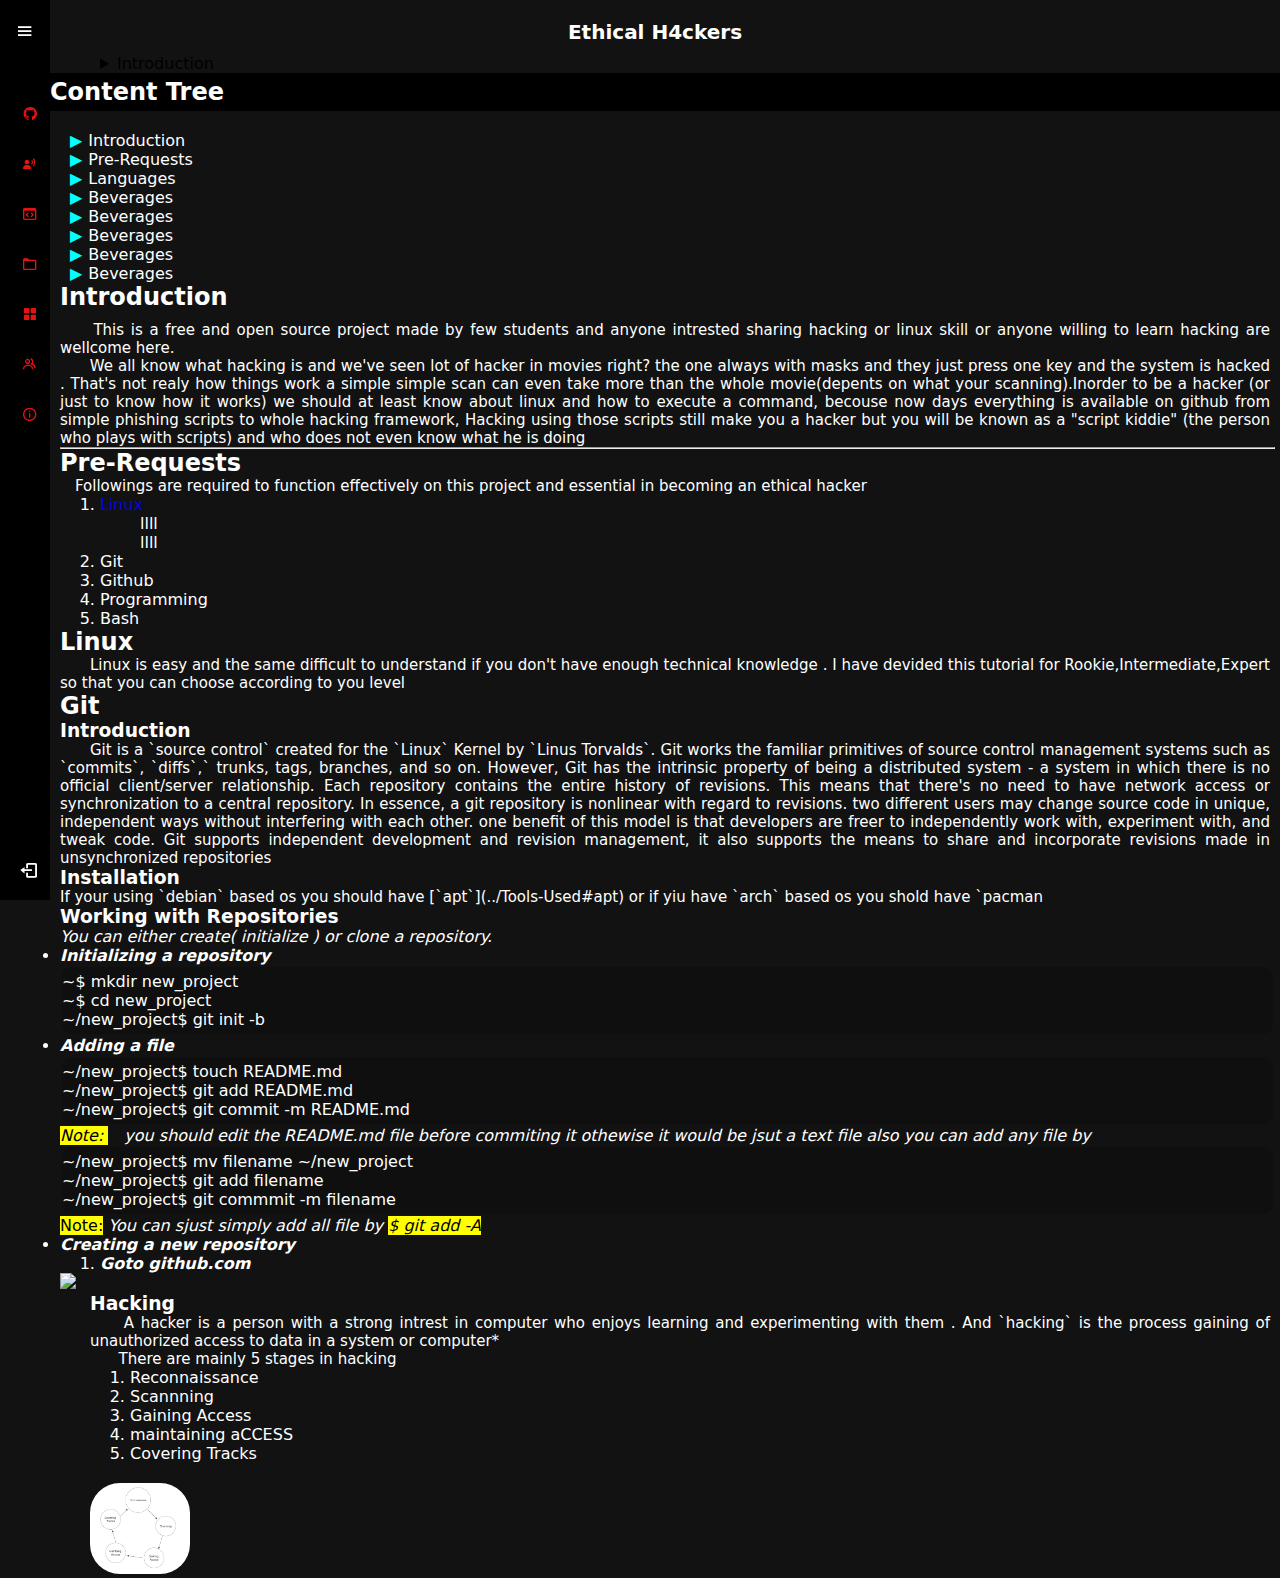
==== commit 796a8b4d: "update index.html" ====
--- a/index.html
+++ b/index.html
@@ -11,7 +11,6 @@
     <title>E H4ckers</title>
     <meta name="viewport" content="width=device-width , initial-scale=1.0" />
   </head>
-  <!-- Source -->
 <style>
   ul, #myUL {
   list-style-type: none;
@@ -36,7 +35,6 @@
   display: inline-block;
   margin-right: 6px;
 }
-
 
 .caret-down::before {
   -ms-transform: rotate(90deg); /* IE 9 */
@@ -157,44 +155,33 @@
       <h2 class="h-h-list">Content Tree</h2>
 
 <div class="h-list">
-<!-- ------------------Introduction------------------------- --->
-<ul id="myUL">
-<li class="caret"></li>
-
-</ul>
-
-
-
-
-
-
-
-
-
-
-
-
-
-
-
-
-
-
-
-
-
-
-
-
-
-
-
-
-
-
-
-
-
+  
+  <ul id="myUL">
+  <li><span class="caret">Introduction</span>
+    <ul class="nested">
+      <li class="caret"><span>Linux</span>
+      <ul class="nested">
+        <li>Introduction</li>
+        <li>Command Line</li>
+        </ul>
+        </li>
+         <li ><span class="caret">Hacking</span>
+      <ul class="nested">
+        <li><a href="#hacking">Introduction</a></li>
+        <li>Command Line</li>
+        </ul>
+        </li>
+         <li ><span class="caret">Programming</span>
+      <ul class="nested">
+        <li>Introduction</li>
+        <li>Command Line</li>
+        </ul>
+        </li>
+ 
+ 
+            </ul>
+          </li>
+        </ul>
 
 <!-- ------------------------------------------- --->
 
@@ -247,7 +234,7 @@
   		<li>Installation</li>
   		<li>Working with Repos</li>
   	</ul>
-  </li>
+  </li
 </ul>
 </li>
 </ul>
@@ -490,7 +477,7 @@
     
      <section class="home" id="home">
     
-    <h2 text-align="center">Introduction</h2>
+    <h2 align="center">Introduction</h2>
     <p>&#160;&#160;&#160;&#160;&#160;This is a free and open source project made by few students and anyone intrested sharing hacking or linux skill or anyone willing to learn hacking are wellcome here.</p>
     <p>&#160; &#160; &#160;&#160;We all know what hacking is and we've seen
 lot of hacker in movies right? the one always with masks and they just press one key and the system is hacked . That's not realy how things work a simple simple scan can even take more than the whole movie(depents on what your scanning).Inorder to be a hacker (or just to know how it works) we should at least know about linux and how to execute a command, becouse now days everything is available on github from simple phishing scripts to whole hacking framework, Hacking using those scripts still make you a hacker but you will be known as a "script kiddie" (the person who plays with scripts) and who does not even know what he is doing</p>
@@ -550,27 +537,19 @@
 <img src="https://github.com/aruncs31s/ethical-hacking/blob/main/images/github-addressbar.png?raw=true"/>
    
 
-<div class="hacking"><h2 id="hacking">Hacking</h2>
+<div class="hacking"><h3 id="hacking">Hacking</h3>
 <p class="hacking-text">&#160;&#160;&#160;&#160;&#160;A hacker is a person with a strong intrest in computer who enjoys learning and experimenting with them . And `hacking` is the process gaining of unauthorized access to data in a system or computer*</p>
 <p>&#160;&#160;&#160;&#160;&#160; There are mainly 5 stages in hacking </p>
-<h3 class="hacking" id="phases_of_hacking>Phases of Hacking"></h3>
 <ol>
 <li>Reconnaissance</li>
 <li>Scannning</li>
 <li>Gaining Access</li>
-<li>maintaining Access</li>
+<li>maintaining aCCESS</li>
 <li>Covering Tracks</li>
 </ol>
 
 <img class="img_hacking" src="../images/5-stages-of-hacking.png"/>
 
-<ol>
-  <li>Reconnaissance &#160;&#160;: In this stage the attacker collect as mainy as information as possible about the victim/system through Observing or <i><a href="https://en.wikipedia.org/wiki/Open-source_intelligence">OSINT(Open Source Intelligence)</a></i> </li>
-  <li>Scannning&#160;&#160;:</li>
-  <li>Gaining Access&#160;&#160;:</li>
-  <li>Maintaining Access&#160;&#160;:</li>
-  <li>Covering Tracks&#160;&#160;:</li>
-</ol>
 
 
 
--- a/css/style.css
+++ b/css/style.css
@@ -9,7 +9,7 @@
 
 }
 .sidebar ul{
-  padding: 0%;*/
+  padding: 0%;
   
 }
 
@@ -205,7 +205,7 @@
     left: 275px;
 }*/
 .main_content {
-  background: #129cff;
+  background: #121212;
   padding-bottom: 10px;
   padding-left: 30px;
   text-align: center;
@@ -231,7 +231,7 @@
   position: relative;
   padding-left: 40px;
   color: white;
-  align:center;
+  text-align:center;
 }
 section{
 margin-left: 40px;
@@ -271,10 +271,10 @@
 
 .h-list {
   color: white;
-  background: #1f1f1f;
+  background: #121212;
   position: relative;
   padding-top: 20px;
-  padding-left: 50px;
+  padding-left: 70px;
   
 }
 .h-list #myUl a{
@@ -308,4 +308,22 @@
 }
 li::before { color: white;
   display: inline-block; width: 1em;
-  margin-left: -1em}+  margin-left: -1em}
+
+  .new_tree details{
+    padding-left: 100px;
+  }
+  .hacking{
+    text-align:left;
+    padding-left: 30px;
+
+  }
+  .img_hacking{
+    margin-top: 20px;
+   
+    width: 100px;
+    border-radius: 30px;
+    text-align: center;
+    position: relative;
+  }
+  